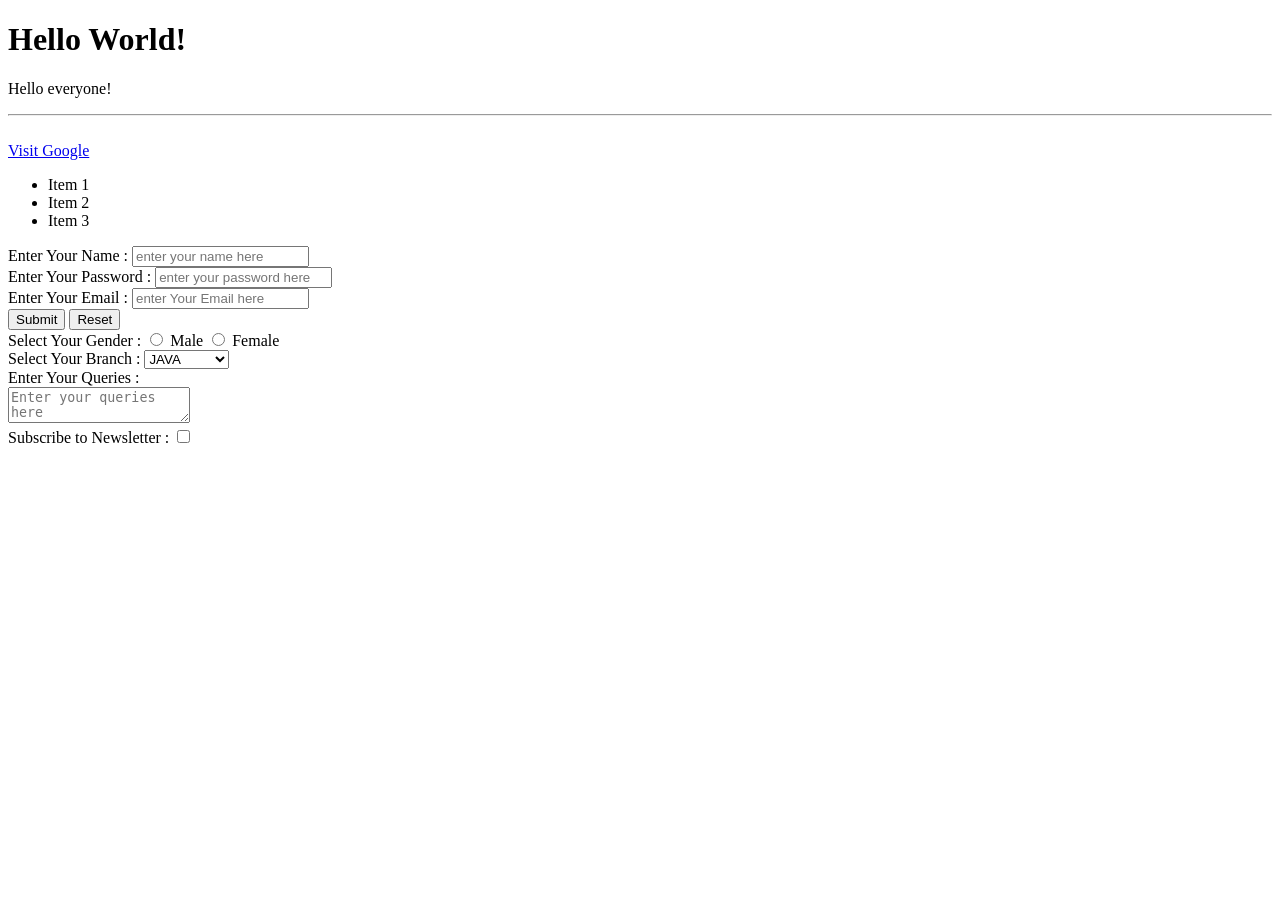
==== index.html @ 4d500da3 "MERN Practice" ====
<!DOCTYPE html>
<html lang="en">
<head>
    <meta charset="UTF-8">
    <meta name="viewport" content="width=device-width, initial-scale=1.0">
    <title>Document</title>
</head>
<body>
    <h1>Hello World!</h1>
    <p>Hello everyone!</p>
    <hr><br>
    <a href="https://www.google.com" target="_blank">Visit Google</a>
    <ul>
        <li>Item 1</li>
        <li>Item 2</li>
        <li>Item 3</li>
    </ul>
    <form action=""></form>
        <label for="name">Enter Your Name :</label>
        <input type="text" id="name" name = "name" placeholder = "enter your name here">
        <br>
        <label for="password">Enter Your Password :</label>
        <input type="password" id="password" name = "password" placeholder = "enter your password here">
        <br>
        <label for="email">Enter Your Email :</label>
        <input type="email" id="email" name ="email" placeholder ="enter Your Email here">
        <br>
        <button type ="submit">Submit</button>
        <button type ="reset">Reset</button>
        <br>
        <label for="gender">Select Your Gender :</label>
        <input type="radio" id="male" name="gender" >
        <label for="male">Male</label>
        <input type="radio" id="female" name = "gender" >
        <label for="female">Female</label>
        <br>
        <label for="branch">Select Your Branch :</label>
        <select name="branch" id="branch">
            <option value="JAVA">JAVA</option>
            <option value="Python">Python</option>
            <option value="JavaScript">JavaScript</option>
        </select>
        <br>
        <label for="textarea">Enter Your Queries :</label>
        <br>
        <textarea name="textarea" id="textarea" placeholder="Enter your queries here"></textarea>
        <br>
        <label for="checkbox">Subscribe to Newsletter :</label>
        <input type="checkbox" id="checkbox" name="checkbox">
    </form>
</body>
</html>
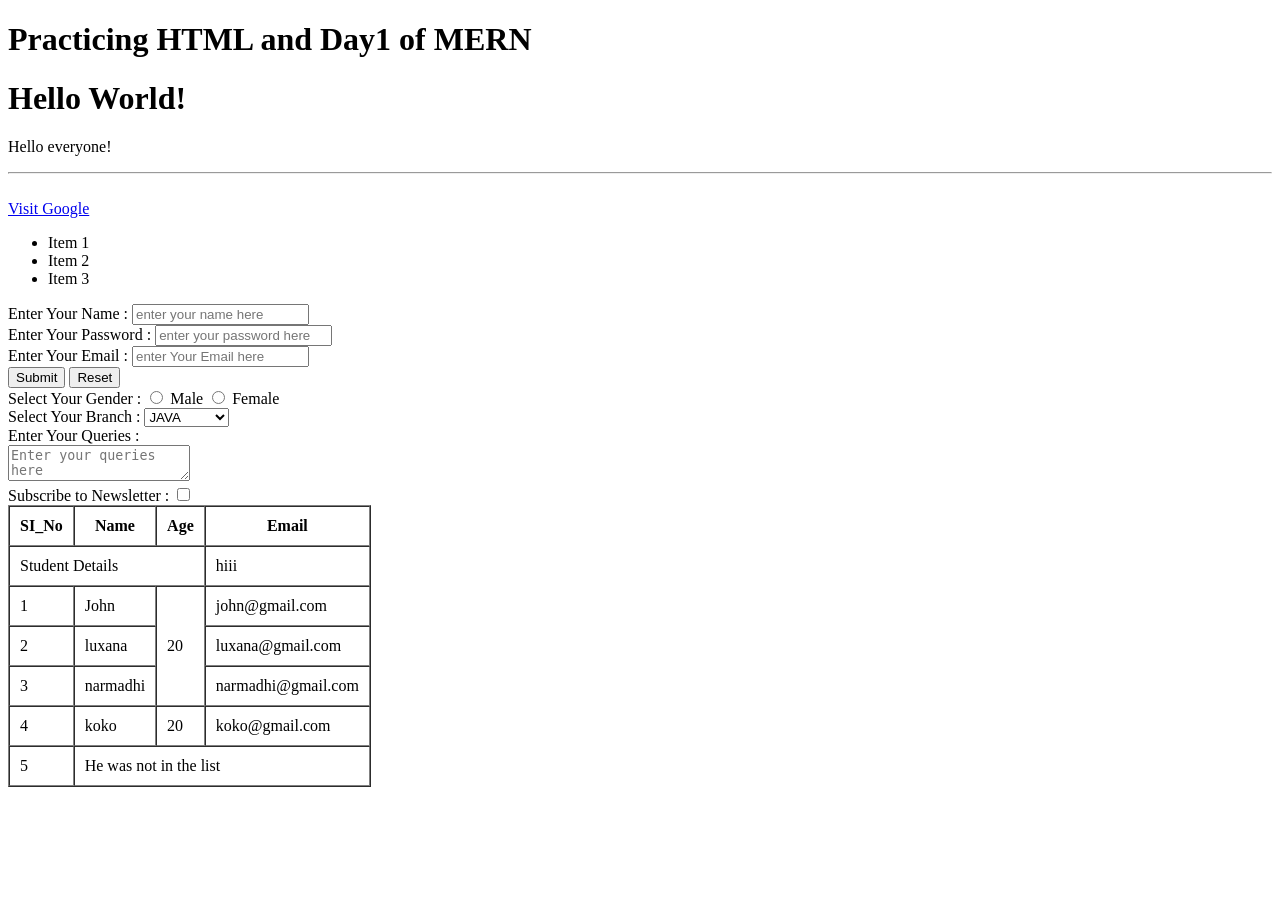
==== commit c9954481: "updated with semantic HTML" ====
--- a/index.html
+++ b/index.html
@@ -6,6 +6,9 @@
     <title>Document</title>
 </head>
 <body>
+    <div class="div">
+        <h1>Practicing HTML and Day1 of MERN</h1>
+    </div>
     <h1>Hello World!</h1>
     <p>Hello everyone!</p>
     <hr><br>
@@ -48,5 +51,46 @@
         <label for="checkbox">Subscribe to Newsletter :</label>
         <input type="checkbox" id="checkbox" name="checkbox">
     </form>
+    <table border = "1" cellpadding = "10" cellspacing = "0">
+        <tr>
+            <th>SI_No</th>
+            <th>Name</th>
+            <th>Age</th>
+            <th>Email</th>
+        </tr>
+        <tr>
+            <td colspan = "3" >Student Details</td>
+            <td>hiii</td>
+        </tr>
+        <tr>
+            <td>1</td>
+            <td>John</td>
+            <td rowspan="3">20</td>
+            <td>john@gmail.com</td>
+        </tr>
+        <tr>
+            <td>2</td>
+            <td>luxana</td>
+            <!-- <td>20</td> -->
+            <td>luxana@gmail.com</td>
+        </tr>
+        <tr>
+            <td>3</td>
+            <td>narmadhi</td>
+            <!-- <td>20</td> -->
+            <td>narmadhi@gmail.com</td>
+        </tr>
+        <tr>
+            <td>4</td>
+            <td>koko</td>
+            <td>20</td>
+            <td>koko@gmail.com</td>
+        </tr>
+        <tr>
+            <td>5</td>
+            <td colspan="3" >He was not in the list</td>
+        </tr>
+
+    </table>
 </body>
 </html>
